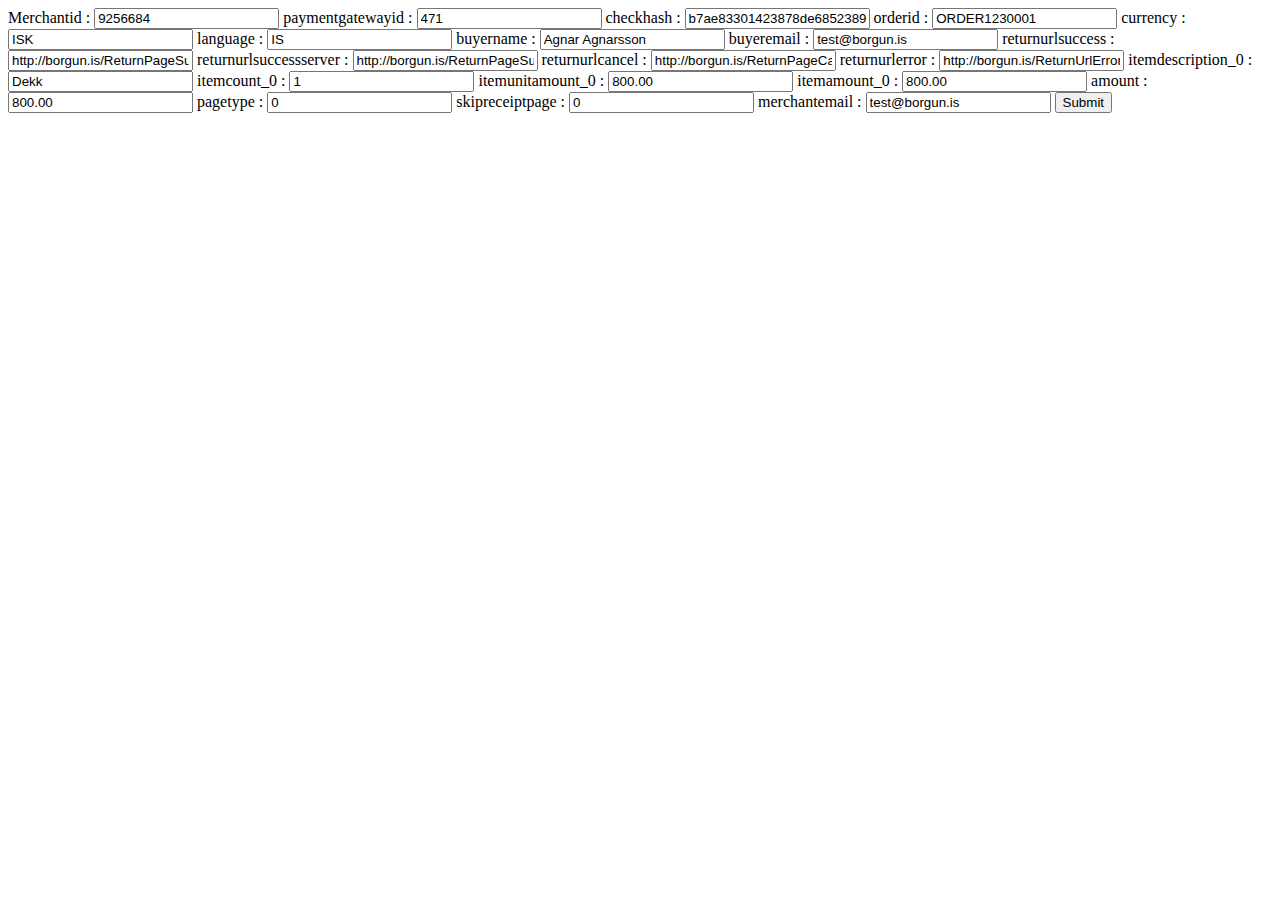
==== payment.html @ add2a5e6 "test payment" ====
<!DOCTYPE html>
<html lang="en">
<head>
    <meta charset="UTF-8">
    <meta http-equiv="X-UA-Compatible" content="IE=edge">
    <meta name="viewport" content="width=device-width, initial-scale=1.0">
    <title>Document</title>
</head>
<body>
    <form id="form1" action="https://test.borgun.is/SecurePay/default.aspx" method="post">
        Merchantid : <input type="text" name="merchantid" value="9256684" />
        paymentgatewayid : <input type="text" name="paymentgatewayid" value="471" />
        checkhash : <input type="text" name="checkhash" value="b7ae83301423878de68523892ae8f1cf7fead257175207f332875b3afb8b73f7" />
        orderid : <input type="text" name="orderid" value="ORDER1230001" />
        currency : <input type="text" name="currency" value="ISK" />
        language : <input type="text" name="language" value="IS" />
        buyername : <input type="text" name="buyername" value="Agnar Agnarsson" />
        buyeremail : <input type="text" name="buyeremail" value="test@borgun.is" />
        returnurlsuccess : <input type="text" name="returnurlsuccess" value="http://borgun.is/ReturnPageSuccess" />
        returnurlsuccessserver : <input type="text" name="returnurlsuccessserver" value="http://borgun.is/ReturnPageSuccessServer" />
        returnurlcancel : <input type="text" name="returnurlcancel" value="http://borgun.is/ReturnPageCancel.aspx" />
        returnurlerror : <input type="text" name="returnurlerror" value="http://borgun.is/ReturnUrlError.aspx" />
        itemdescription_0 : <input type="text" name="itemdescription_0" value="Dekk" />
        itemcount_0 : <input type="text" name="itemcount_0" value="1" />
        itemunitamount_0 : <input type="text" name="itemunitamount_0" value="800.00" />
        itemamount_0 : <input type="text" name="itemamount_0" value="800.00" />
        amount : <input type="text" name="amount" value="800.00" />
        pagetype : <input type="text" name=" pagetype " value="0" />
        skipreceiptpage : <input type="text" name="skipreceiptpage " value="0" />
        merchantemail : <input type="text" name="merchantemail" value="test@borgun.is" />
        <input type="submit" name="PostButton" />
      </form>
</body>
</html>
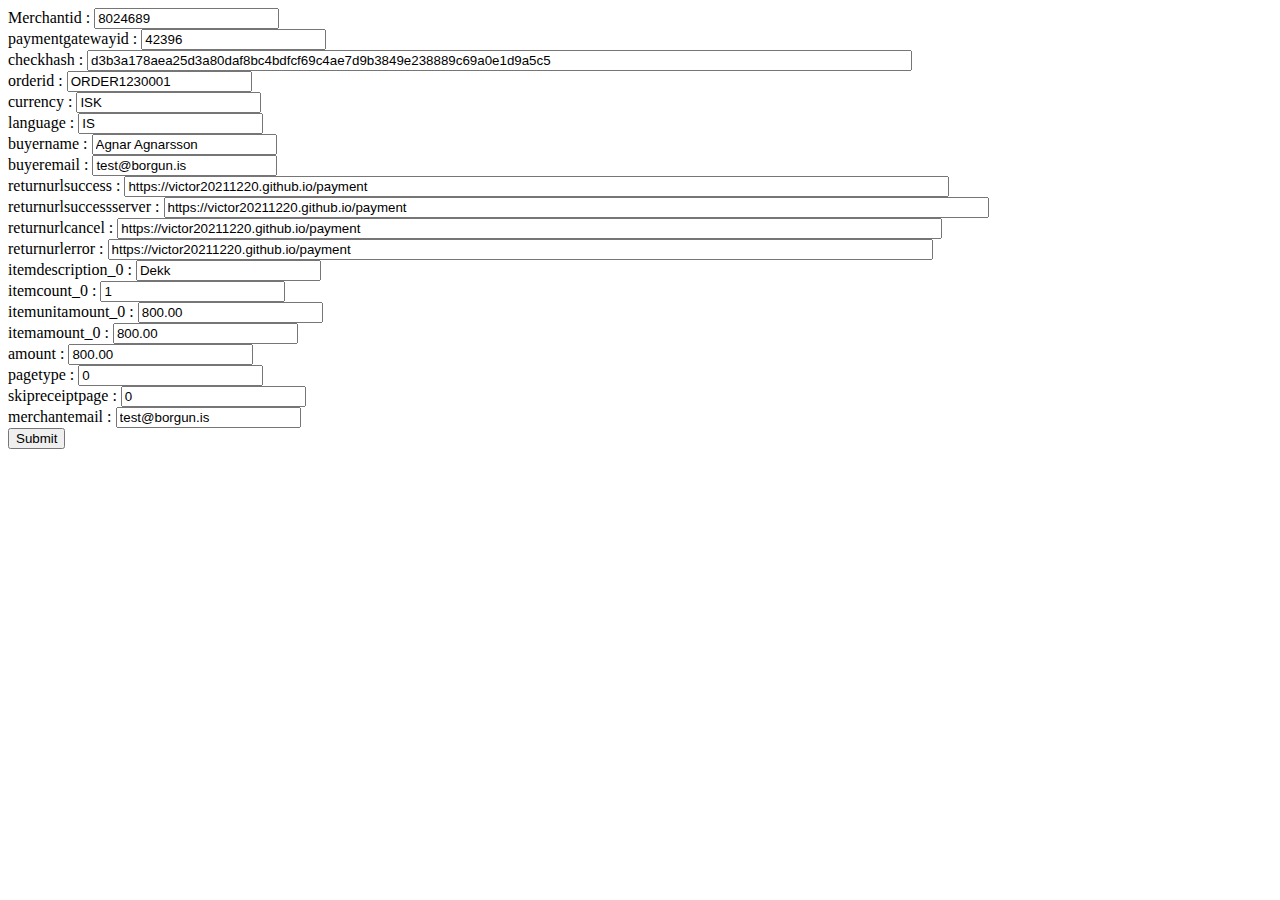
==== commit 8697b3ba: "update" ====
--- a/payment.html
+++ b/payment.html
@@ -1,34 +1,30 @@
-<!DOCTYPE html>
-<html lang="en">
-<head>
-    <meta charset="UTF-8">
-    <meta http-equiv="X-UA-Compatible" content="IE=edge">
-    <meta name="viewport" content="width=device-width, initial-scale=1.0">
-    <title>Document</title>
-</head>
-<body>
-    <form id="form1" action="https://test.borgun.is/SecurePay/default.aspx" method="post">
-        Merchantid : <input type="text" name="merchantid" value="9256684" />
-        paymentgatewayid : <input type="text" name="paymentgatewayid" value="471" />
-        checkhash : <input type="text" name="checkhash" value="b7ae83301423878de68523892ae8f1cf7fead257175207f332875b3afb8b73f7" />
-        orderid : <input type="text" name="orderid" value="ORDER1230001" />
-        currency : <input type="text" name="currency" value="ISK" />
-        language : <input type="text" name="language" value="IS" />
-        buyername : <input type="text" name="buyername" value="Agnar Agnarsson" />
-        buyeremail : <input type="text" name="buyeremail" value="test@borgun.is" />
-        returnurlsuccess : <input type="text" name="returnurlsuccess" value="http://borgun.is/ReturnPageSuccess" />
-        returnurlsuccessserver : <input type="text" name="returnurlsuccessserver" value="http://borgun.is/ReturnPageSuccessServer" />
-        returnurlcancel : <input type="text" name="returnurlcancel" value="http://borgun.is/ReturnPageCancel.aspx" />
-        returnurlerror : <input type="text" name="returnurlerror" value="http://borgun.is/ReturnUrlError.aspx" />
-        itemdescription_0 : <input type="text" name="itemdescription_0" value="Dekk" />
-        itemcount_0 : <input type="text" name="itemcount_0" value="1" />
-        itemunitamount_0 : <input type="text" name="itemunitamount_0" value="800.00" />
-        itemamount_0 : <input type="text" name="itemamount_0" value="800.00" />
-        amount : <input type="text" name="amount" value="800.00" />
-        pagetype : <input type="text" name=" pagetype " value="0" />
-        skipreceiptpage : <input type="text" name="skipreceiptpage " value="0" />
-        merchantemail : <input type="text" name="merchantemail" value="test@borgun.is" />
-        <input type="submit" name="PostButton" />
-      </form>
-</body>
+<html xmlns="http://www.w3.org/1999/xhtml" lang="is" xml:lang="is">
+  <head>
+    <title>Webshop</title>
+  </head>
+  <body>
+    <form id="form1" action="https://securepay.borgun.is/SecurePay/default.aspx" method="post">
+      Merchantid : <input type="text" name="merchantid" value="8024689" /><br>
+      paymentgatewayid : <input type="text" name="paymentgatewayid" value="42396" /><br>
+      checkhash : <input type="text" size=100 name="checkhash" value="d3b3a178aea25d3a80daf8bc4bdfcf69c4ae7d9b3849e238889c69a0e1d9a5c5" /><br>
+      orderid : <input type="text" name="orderid" value="ORDER1230001" /><br>
+      currency : <input type="text" name="currency" value="ISK" /><br>
+      language : <input type="text" name="language" value="IS" /><br>
+      buyername : <input type="text" name="buyername" value="Agnar Agnarsson" /><br>
+      buyeremail : <input type="text" name="buyeremail" value="test@borgun.is" /><br>
+      returnurlsuccess : <input type="text" size=100 name="returnurlsuccess" value="https://victor20211220.github.io/payment" /><br>
+      returnurlsuccessserver : <input type="text" size=100 name="returnurlsuccessserver" value="https://victor20211220.github.io/payment" /><br>
+      returnurlcancel : <input type="text" size=100 name="returnurlcancel" value="https://victor20211220.github.io/payment" /><br>
+      returnurlerror : <input type="text" size=100 name="returnurlerror" value="https://victor20211220.github.io/payment" /><br>
+      itemdescription_0 : <input type="text" name="itemdescription_0" value="Dekk" /><br>
+      itemcount_0 : <input type="text" name="itemcount_0" value="1" /><br>
+      itemunitamount_0 : <input type="text" name="itemunitamount_0" value="800.00" /><br>
+      itemamount_0 : <input type="text" name="itemamount_0" value="800.00" /><br>
+      amount : <input type="text" name="amount" value="800.00" /><br>
+      pagetype : <input type="text" name=" pagetype " value="0" /><br>
+      skipreceiptpage : <input type="text" name="skipreceiptpage " value="0" /><br>
+      merchantemail : <input type="text" name="merchantemail" value="test@borgun.is" /><br>
+      <input type="submit" name="PostButton" />
+    </form>
+  </body>
 </html>